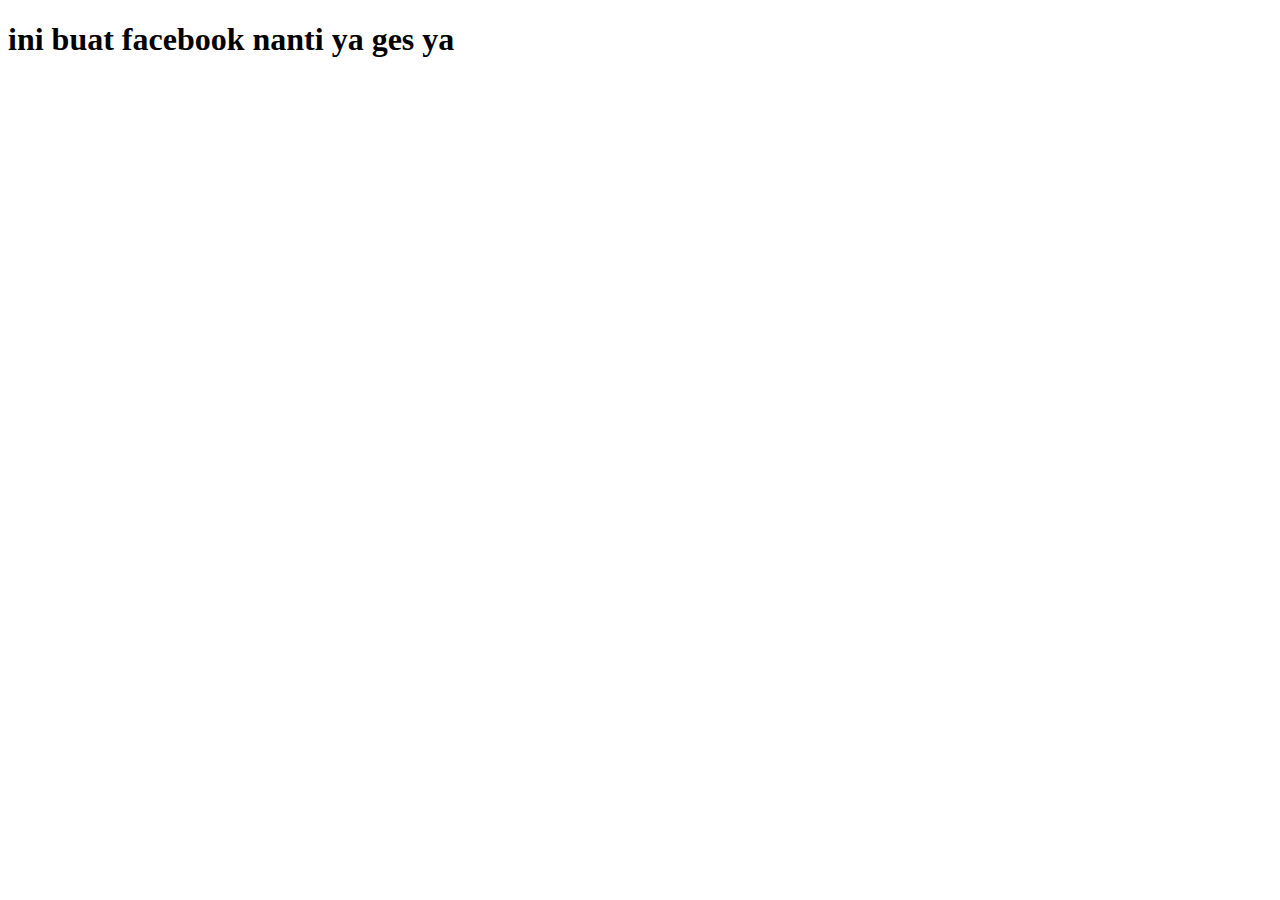
==== facebook.html @ 99ff37cb "menambahkan bagian facebook html" ====
<!DOCTYPE html>
<html lang="en">
<head>
    <meta charset="UTF-8">
    <meta name="viewport" content="width=device-width, initial-scale=1.0">
    <title>Document</title>
</head>
<body>
    <h1>ini buat facebook nanti ya ges ya</h1>
</body>
</html>
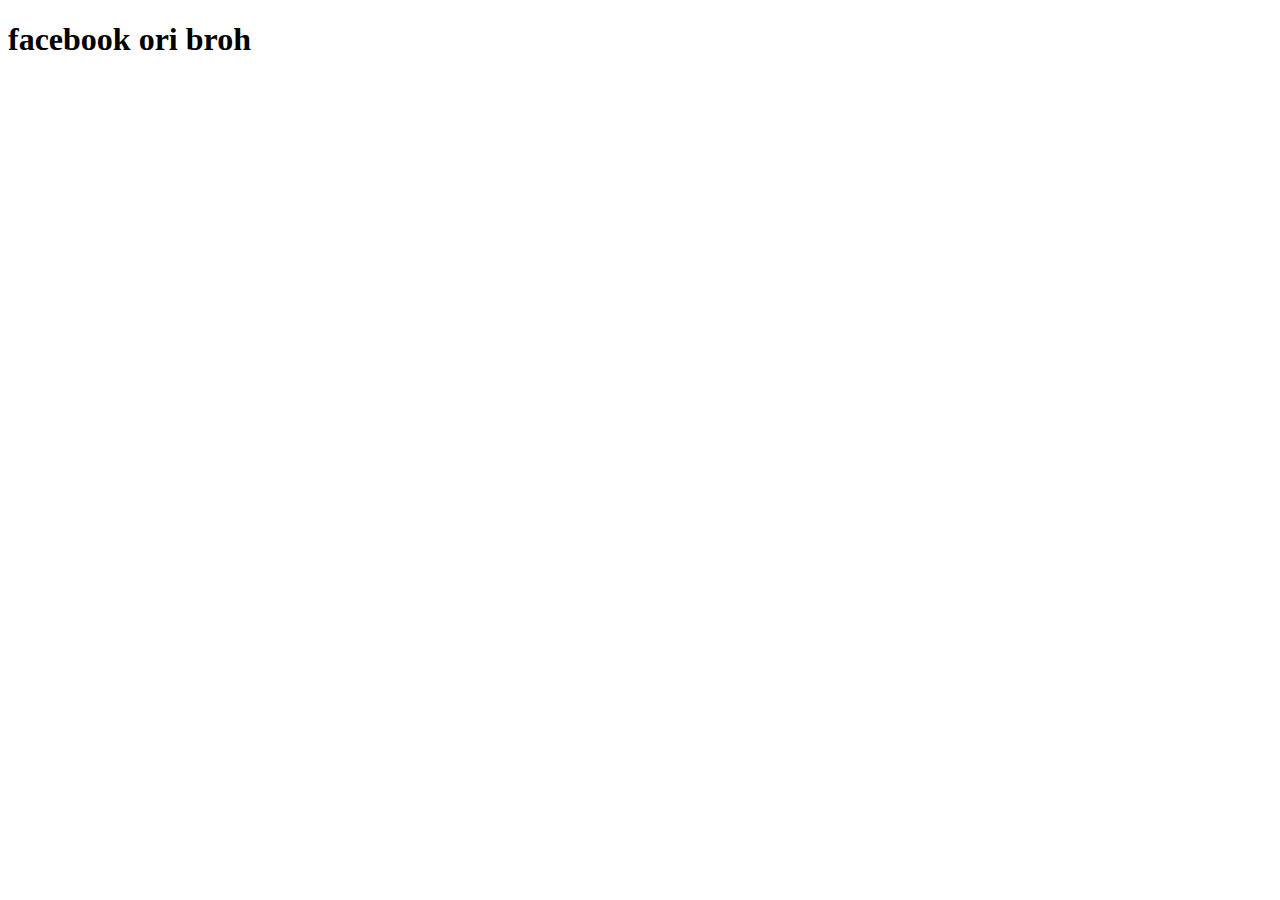
==== commit 68737866: "mengedit bagian faceboook dan instagram" ====
--- a/facebook.html
+++ b/facebook.html
@@ -6,6 +6,6 @@
     <title>Document</title>
 </head>
 <body>
-    <h1>ini buat facebook nanti ya ges ya</h1>
+    <h1>facebook ori broh</h1>
 </body>
 </html>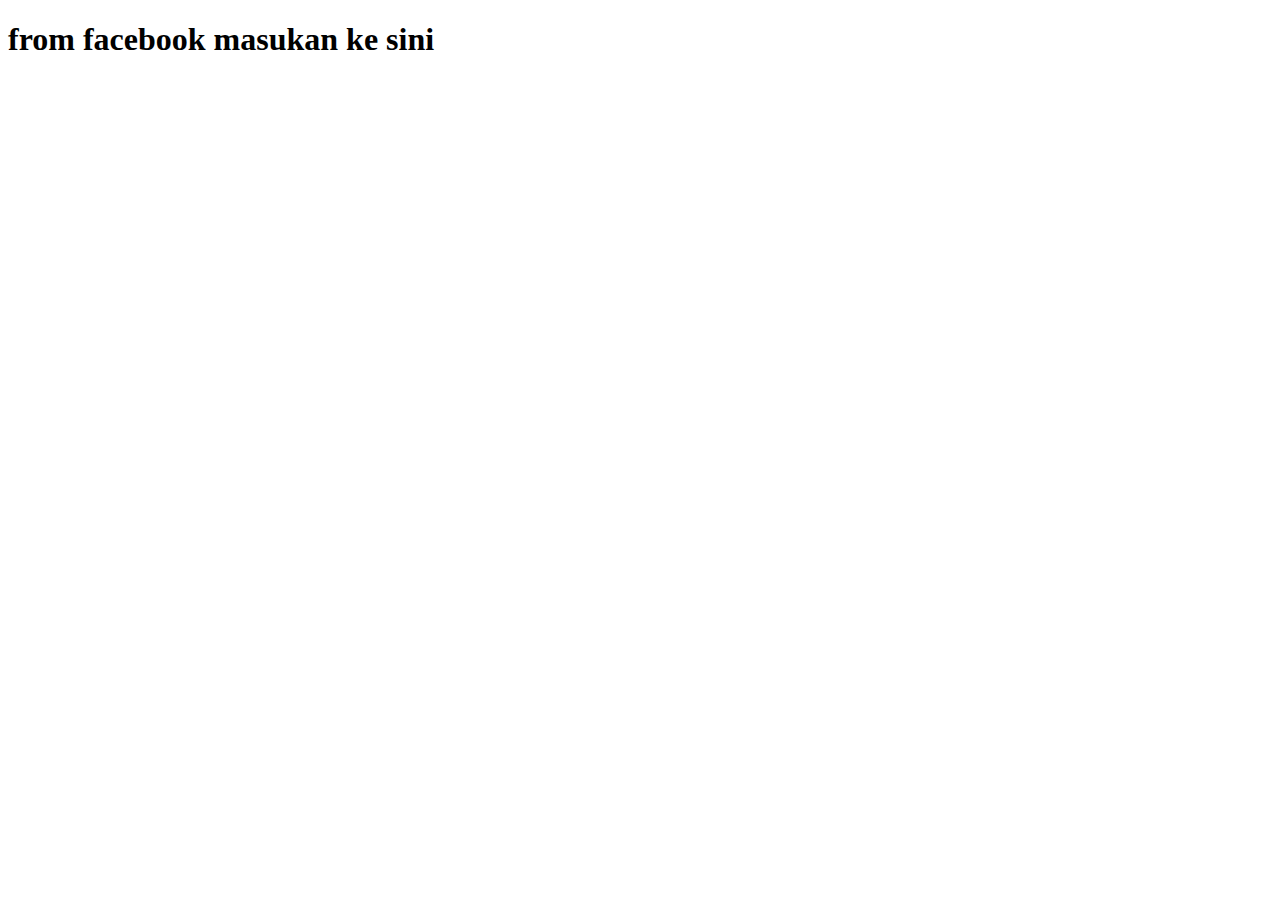
==== commit c3d7c914: "mengedit jugua bgian ig dan fb" ====
--- a/facebook.html
+++ b/facebook.html
@@ -6,6 +6,6 @@
     <title>Document</title>
 </head>
 <body>
-    <h1>facebook ori broh</h1>
+    <h1>from facebook masukan ke sini</h1>
 </body>
 </html>